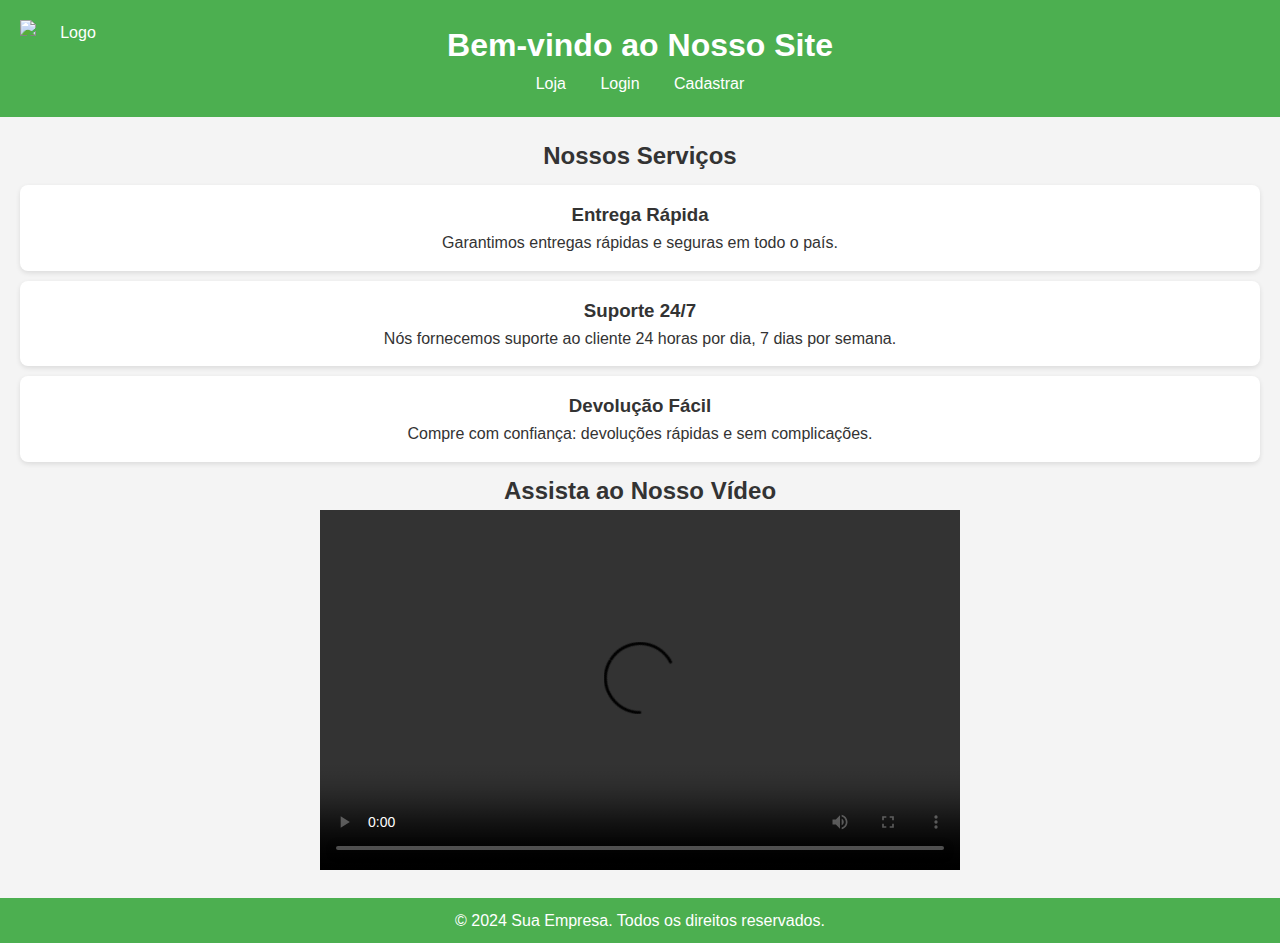
==== index.html @ d7f90eac "Add files via upload" ====
<!DOCTYPE html>
<html lang="pt-BR">

<head>
    <meta charset="UTF-8">
    <meta name="viewport" content="width=device-width, initial-scale=1.0">
    <link rel="stylesheet" href="style.css"> <!-- Adicione seu CSS aqui -->
    <title>Página Inicial</title>
</head>

<body>
    <header>
        <img src="logo.png" alt="Logo" id="logo"> <!-- Substitua pela sua logo -->
        <h1>Bem-vindo ao Nosso Site</h1>
        <nav>
            <ul>
                <li><a href="loja.html">Loja</a></li>
                <li><a href="#">Login</a></li>
                <li><a href="#">Cadastrar</a></li>
            </ul>
        </nav>
    </header>

    <main>
        <section>
            <h2>Nossos Serviços</h2>
            <div class="service">
                <h3>Entrega Rápida</h3>
                <p>Garantimos entregas rápidas e seguras em todo o país.</p>
            </div>
            <div class="service">
                <h3>Suporte 24/7</h3>
                <p>Nós fornecemos suporte ao cliente 24 horas por dia, 7 dias por semana.</p>
            </div>
            <div class="service">
                <h3>Devolução Fácil</h3>
                <p>Compre com confiança: devoluções rápidas e sem complicações.</p>
            </div>
        </section>

        <section>
            <h2>Assista ao Nosso Vídeo</h2>
            <video id="video" width="640" height="360" controls>
                <source src="videoplayback.mp4" type="video/mp4">
                Seu navegador não suporta o elemento de vídeo.
            </video>
            <button id="randomButton" style="position: absolute; visibility: hidden;">Ganhar Pontos</button>
        </section>
    </main>

    <footer>
        <p>© 2024 Sua Empresa. Todos os direitos reservados.</p>
    </footer>

    <script src="script.js"></script>
</body>

</html>
---- style.css ----
/* Reset básico */
* {
    margin: 0;
    padding: 0;
    box-sizing: border-box;
}

body {
    font-family: 'Arial', sans-serif;
    background-color: #f4f4f4;
    color: #333;
    line-height: 1.6;
}

header {
    background: #4CAF50;
    color: white;
    padding: 20px 0;
    text-align: center;
    position: relative;
}

header img {
    width: 100px; /* Tamanho da logo */
    position: absolute;
    left: 20px;
    top: 20px;
}

nav ul {
    list-style: none;
}

nav ul li {
    display: inline;
    margin: 0 15px;
}

nav ul li a {
    color: white;
    text-decoration: none;
}

main {
    padding: 20px;
    text-align: center;
}

.service {
    background: white;
    padding: 15px;
    margin: 10px 0;
    border-radius: 8px;
    box-shadow: 0 2px 5px rgba(0, 0, 0, 0.1);
}

footer {
    background: #4CAF50;
    color: white;
    text-align: center;
    padding: 10px 0;
    position: relative;
    bottom: 0;
    width: 100%;
}

/* Estilos para o botão de coletar pontos */
#randomButton {
    background-color: #ff9800;
    color: white;
    border: none;
    padding: 10px 20px;
    border-radius: 5px;
    cursor: pointer;
    transition: background-color 0.3s ease;
    visibility: hidden; /* Começa invisível */
}

#randomButton:hover {
    background-color: #e68a00;
}

section {
    position: relative; /* Para o botão flutuar sobre o vídeo */
}
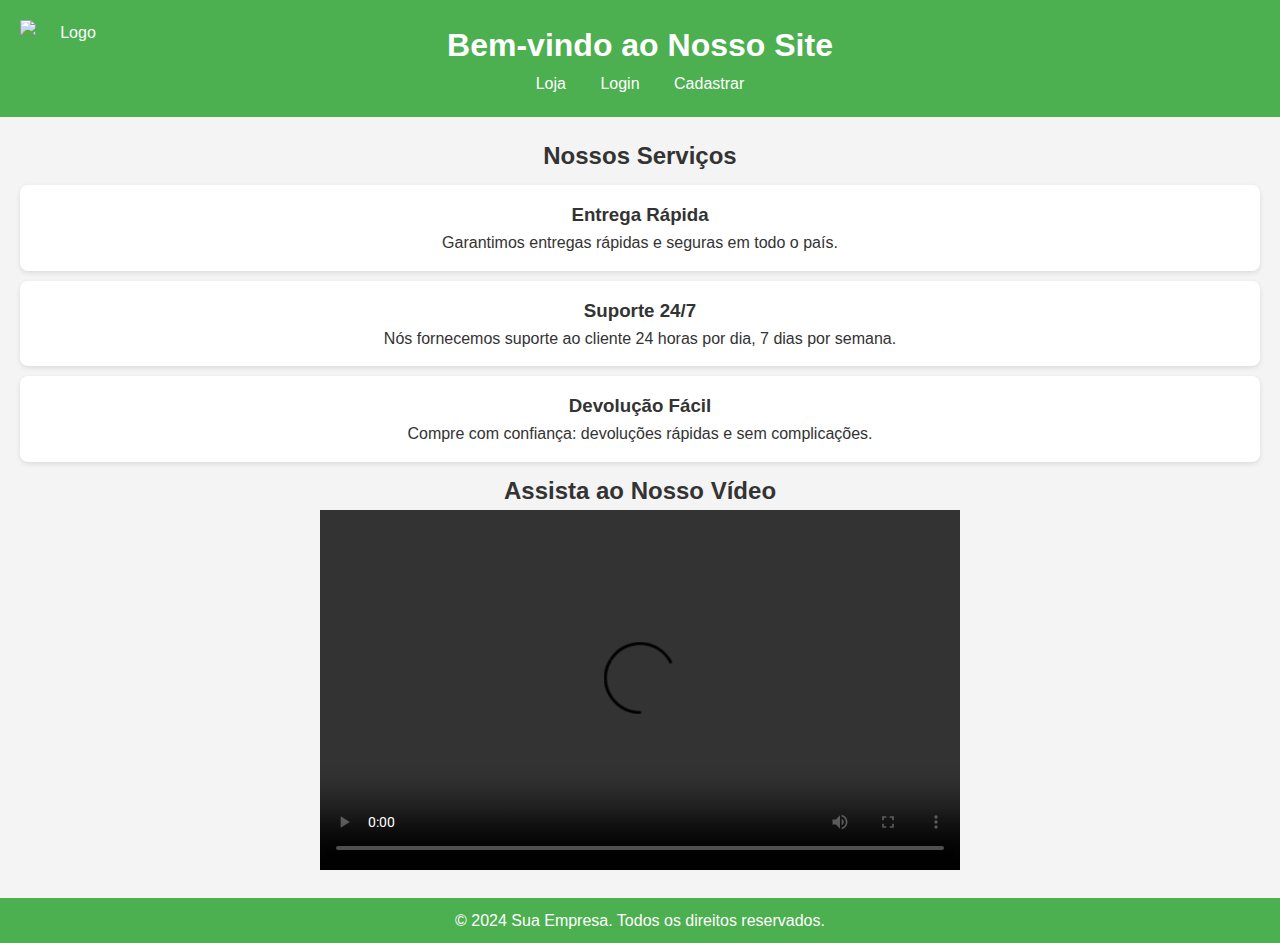
==== commit ffeb353f: "Update index.html" ====
--- a/index.html
+++ b/index.html
@@ -4,13 +4,14 @@
 <head>
     <meta charset="UTF-8">
     <meta name="viewport" content="width=device-width, initial-scale=1.0">
-    <link rel="stylesheet" href="style.css"> <!-- Adicione seu CSS aqui -->
+    <link rel="stylesheet" href="style.css">
+    <link href="https://fonts.googleapis.com/css2?family=Roboto:wght@400;700&display=swap" rel="stylesheet">
     <title>Página Inicial</title>
 </head>
 
 <body>
     <header>
-        <img src="logo.png" alt="Logo" id="logo"> <!-- Substitua pela sua logo -->
+        <img src="pngwing.com.png" alt="Logo" id="logo">
         <h1>Bem-vindo ao Nosso Site</h1>
         <nav>
             <ul>
@@ -55,4 +56,4 @@
     <script src="script.js"></script>
 </body>
 
-</html>+</html>
